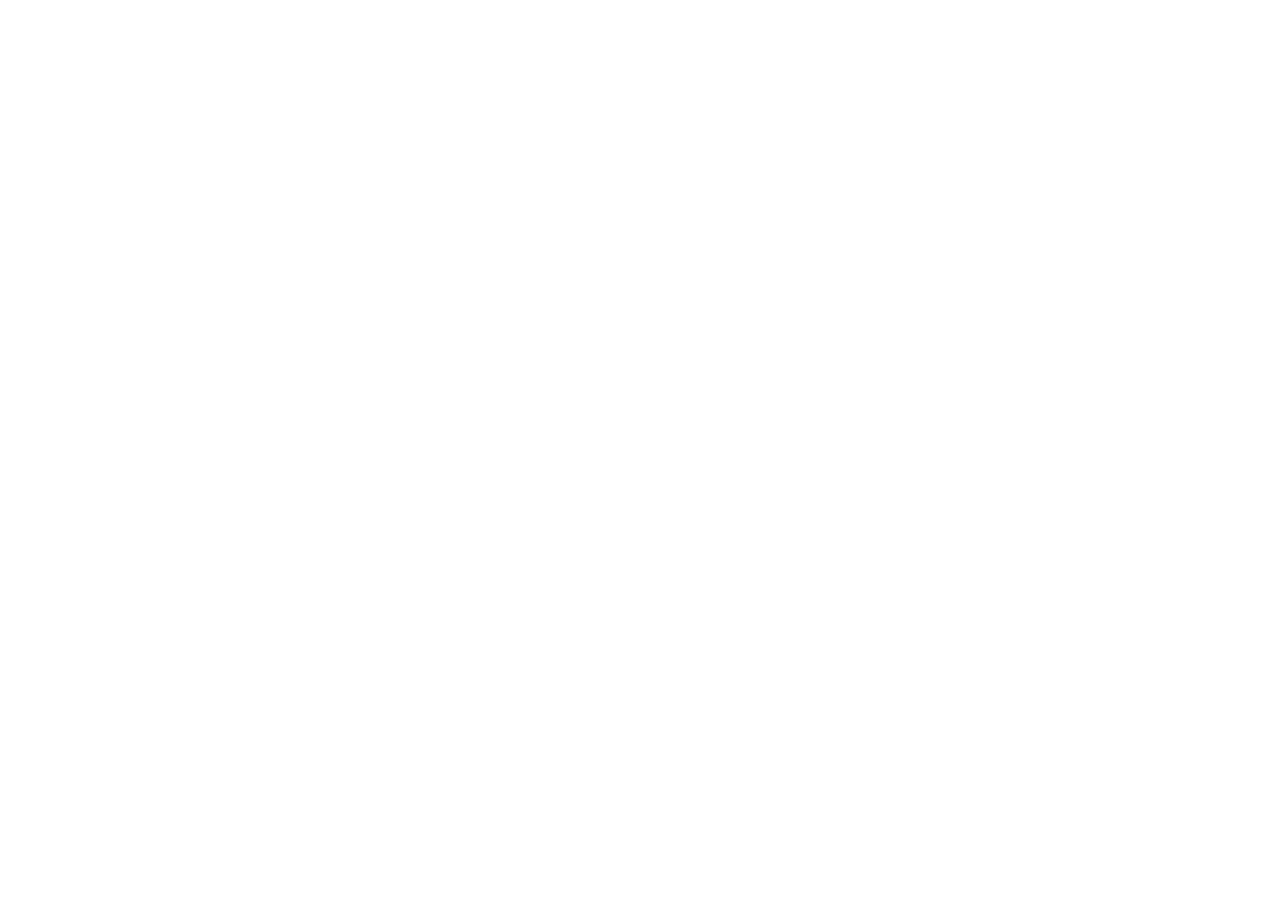
==== index.html @ 4d93209b "html style fix" ====
<!doctype html>
<html lang="">
  <head>
    <meta charset="utf-8">
    <meta http-equiv="X-UA-Compatible" content="IE=edge,chrome=1">
    <title>Vegamap</title>
    <meta name="description" content="">
    <meta name="viewport" content="initial-scale=1, maximum-scale=1, user-scalable=no" />
    <link href="https://fonts.googleapis.com/icon?family=Material+Icons"
      rel="stylesheet">
    <link rel="stylesheet" href="css/normalize.min.css">
    <link rel="stylesheet" href="js/vendor/angular-material/angular-material.css">
    <link rel="stylesheet" href="css/main.css">
  </head>
  <body ng-app="vegamap-app">
    <div id="container" layout ui-view="map" class="fullHeight"></div>

    <script src="js/vendor/angular/angular.min.js"></script>
    <script src="js/vendor/angular-aria/angular-aria.min.js"></script>
    <script src="js/vendor/angular-animate/angular-animate.min.js"></script>
    <script src="js/vendor/angular-material/angular-material.min.js"></script>
    <script src="js/vendor/angular-ui-router/release/angular-ui-router.min.js"></script>
    <script src="js/vendor/lodash/lodash.js"></script>
    <script src="js/vendor/angular-google-maps/dist/angular-google-maps.min.js"></script>
    <script src="js/vendor/angularjs-geolocation/dist/angularjs-geolocation.min.js"></script>
    <script src="js/main.js"></script>
    <script src="js/controllers/map.js"></script>
    <script src="js/controllers/list.js"></script>
    <script src="js/controllers/restaurant.js"></script>

    <!-- Google Analytics -->
    <script>
      (function(b,o,i,l,e,r){b.GoogleAnalyticsObject=l;b[l]||(b[l]=
      function(){(b[l].q=b[l].q||[]).push(arguments)});b[l].l=+new Date;
      e=o.createElement(i);r=o.getElementsByTagName(i)[0];
      e.src='//www.google-analytics.com/analytics.js';
      r.parentNode.insertBefore(e,r)}(window,document,'script','ga'));
      ga('create','UA-64103126-1','auto');//ga('send','pageview');
    </script>
  </body>
</html>
---- css/main.css ----
@import url(https://fonts.googleapis.com/css?family=Roboto);

* {
  /* prevent padding from increasing width, height */
  -moz-box-sizing: border-box;
  -webkit-box-sizing: border-box;
  box-sizing: border-box;
}

html {
  color: #222;
  font-size: 1em;
  line-height: 1.4;
}

body {
  /*font: 16px/26px 'Comic Sans', Arial;*/
  font-family: 'Roboto';
}

html, body
{
  width: 100%;
  height: 100%;

  margin: 0;
  padding: 0;

  -webkit-touch-callout: none;
  -webkit-user-select: none;
  -khtml-user-select: none;
  -moz-user-select: none;
  -ms-user-select: none;
  user-select: none;
}

.fullHeight {
  height: 100%;
}


.angular-google-map,
.angular-google-map-container {
  display: flex;
  flex: 1;
}

.label {
  height: 2em;
}
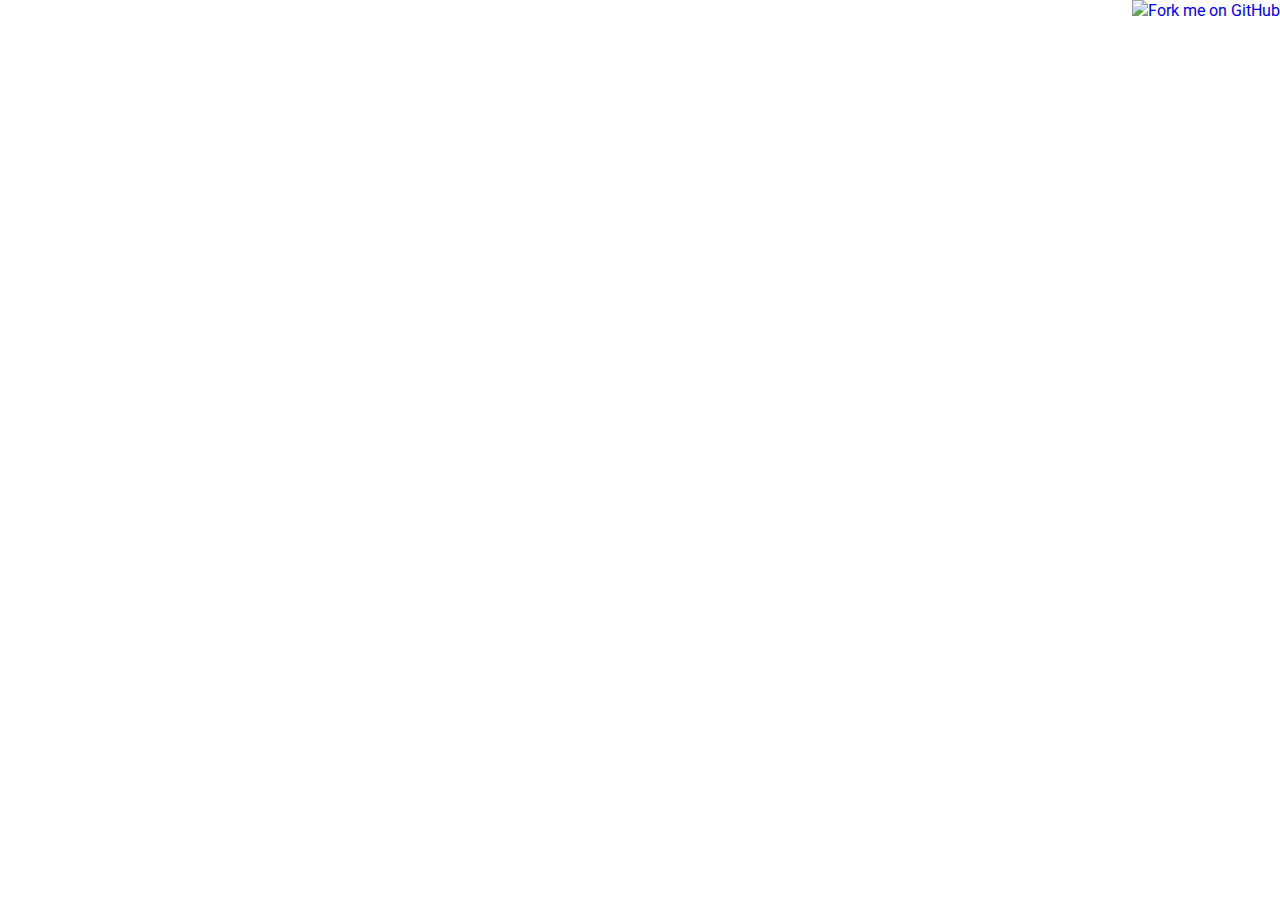
==== commit 7c4db41f: "added 'fork me on github' ribbon" ====
--- a/index.html
+++ b/index.html
@@ -6,14 +6,15 @@
     <title>Vegamap</title>
     <meta name="description" content="">
     <meta name="viewport" content="initial-scale=1, maximum-scale=1, user-scalable=no" />
-    <link href="https://fonts.googleapis.com/icon?family=Material+Icons"
-      rel="stylesheet">
+    <link href="//fonts.googleapis.com/icon?family=Material+Icons" rel="stylesheet">
     <link rel="stylesheet" href="css/normalize.min.css">
     <link rel="stylesheet" href="js/vendor/angular-material/angular-material.css">
     <link rel="stylesheet" href="css/main.css">
   </head>
   <body ng-app="vegamap-app">
     <div id="container" layout ui-view="map" class="fullHeight"></div>
+
+    <a href="https://github.com/mitjap/vegamap"><img style="position: absolute; top: 0; right: 0; border: 0;" alt="Fork me on GitHub" src="//s3.amazonaws.com/github/ribbons/forkme_right_orange_ff7600.png"></a>
 
     <script src="js/vendor/angular/angular.min.js"></script>
     <script src="js/vendor/angular-aria/angular-aria.min.js"></script>
@@ -24,6 +25,7 @@
     <script src="js/vendor/angular-google-maps/dist/angular-google-maps.min.js"></script>
     <script src="js/vendor/angularjs-geolocation/dist/angularjs-geolocation.min.js"></script>
     <script src="js/main.js"></script>
+    <script src="js/directives/address-autocomplete.js"></script>
     <script src="js/controllers/map.js"></script>
     <script src="js/controllers/list.js"></script>
     <script src="js/controllers/restaurant.js"></script>
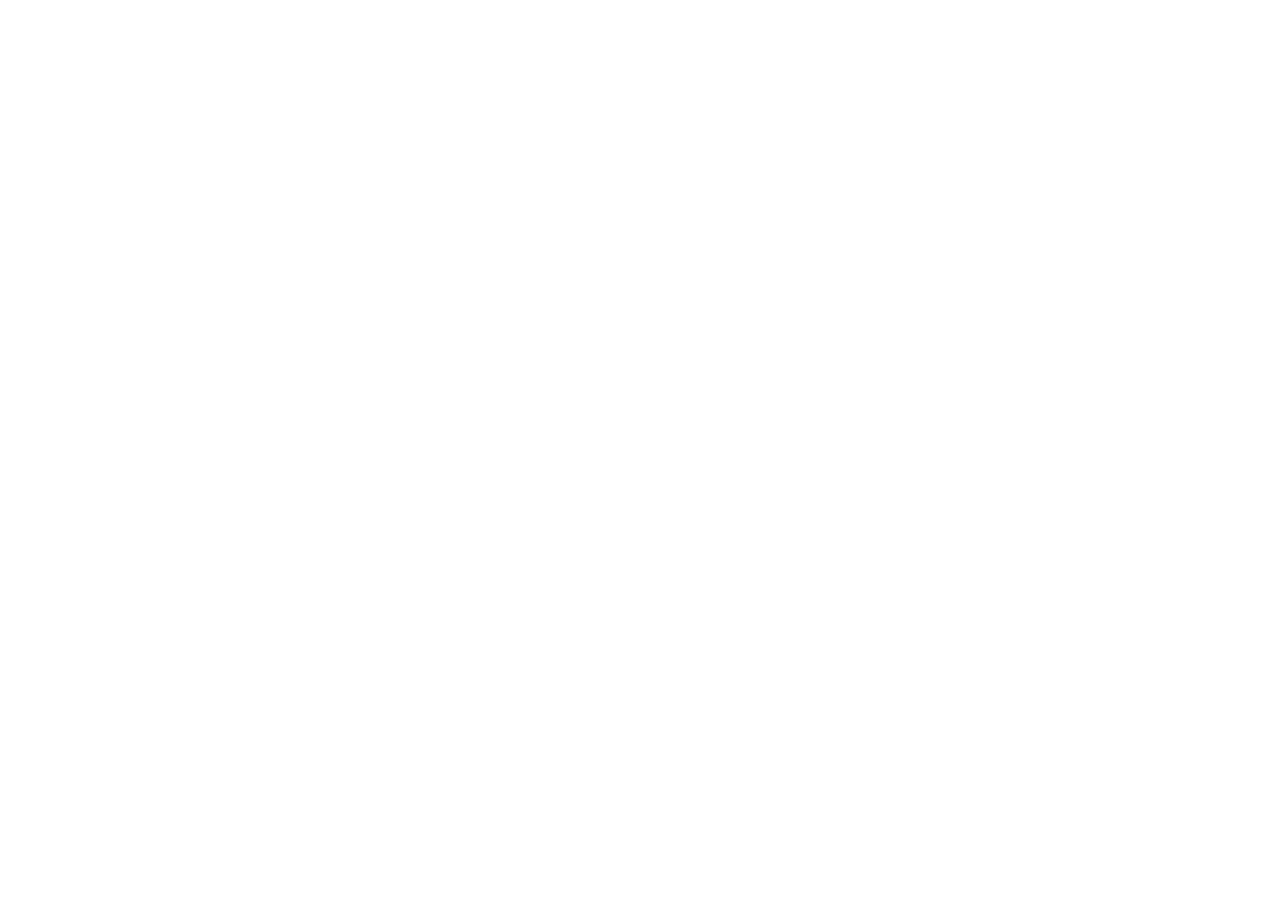
==== commit f477ba8a: "visual changes" ====
--- a/index.html
+++ b/index.html
@@ -8,13 +8,11 @@
     <meta name="viewport" content="initial-scale=1, maximum-scale=1, user-scalable=no" />
     <link href="//fonts.googleapis.com/icon?family=Material+Icons" rel="stylesheet">
     <link rel="stylesheet" href="css/normalize.min.css">
-    <link rel="stylesheet" href="js/vendor/angular-material/angular-material.css">
+    <link rel="stylesheet" href="js/vendor/angular-material/angular-material.min.css">
     <link rel="stylesheet" href="css/main.css">
   </head>
   <body ng-app="vegamap-app">
     <div id="container" layout ui-view="map" class="fullHeight"></div>
-
-    <a href="https://github.com/mitjap/vegamap"><img style="position: absolute; top: 0; right: 0; border: 0;" alt="Fork me on GitHub" src="//s3.amazonaws.com/github/ribbons/forkme_right_orange_ff7600.png"></a>
 
     <script src="js/vendor/angular/angular.min.js"></script>
     <script src="js/vendor/angular-aria/angular-aria.min.js"></script>
--- a/css/main.css
+++ b/css/main.css
@@ -57,3 +57,12 @@
 .gm-style-cc {
   display:none;
 }
+
+.material-icons.md-18 {
+  font-size: 18px; }
+.material-icons.md-24 {
+  font-size: 24px; }
+.material-icons.md-36 {
+  font-size: 36px; }
+.material-icons.md-48 {
+  font-size: 48px; }
